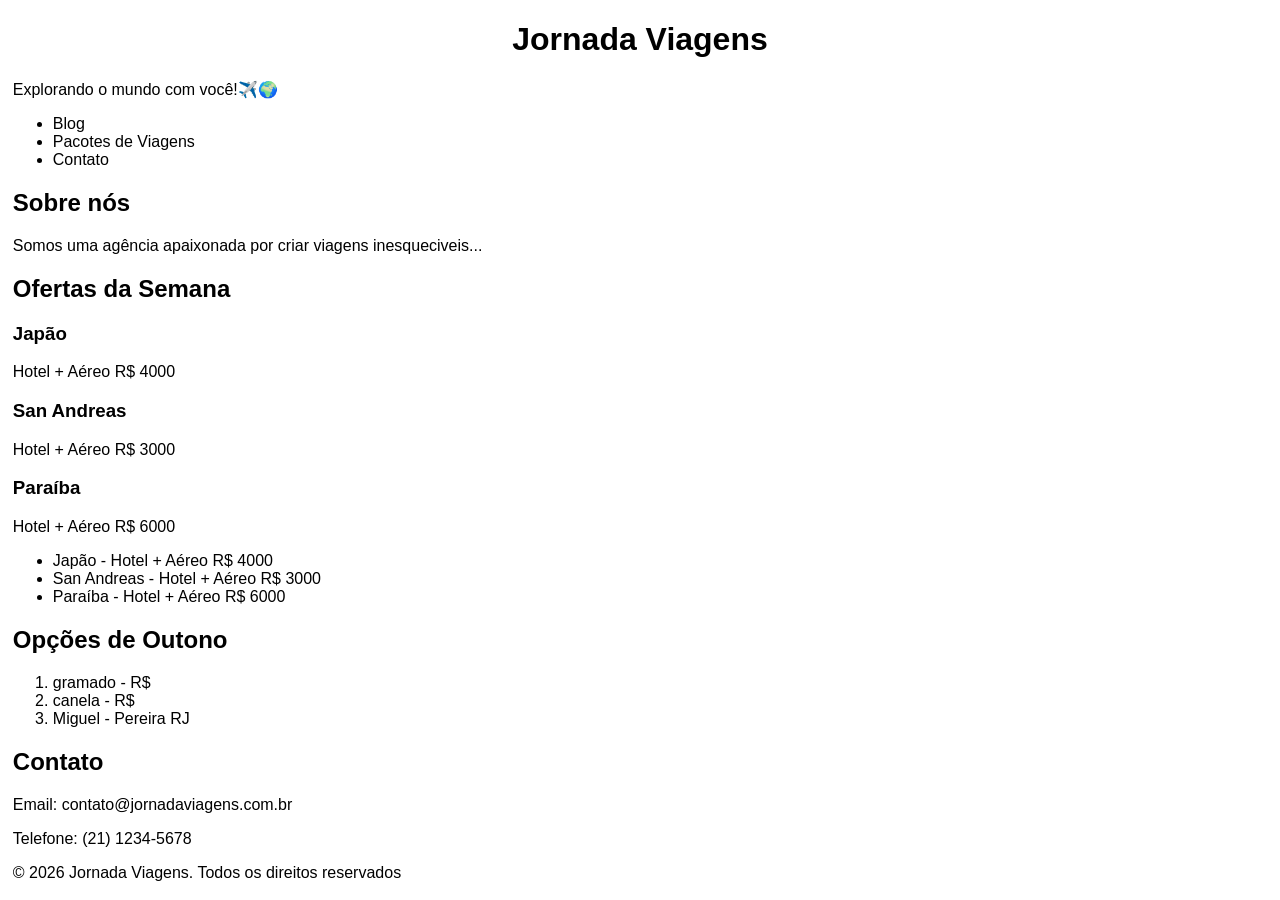
==== index.html @ 74672067 "Nova pasta" ====
<!DOCTYPE html>
<html lang="pt-BR">
<head>
    <meta charset="UTF-8">
    <meta name="viewport" content="width=device-width, initial-scale=1.0">
    <title>Jornada Viagens</title>
    <link rel="stylesheet" href="css/style.css">
</head>
<body>
    <header>
        <h1>Jornada Viagens</h1>
        <p>Explorando o mundo com você!✈️🌍</p>
    </header>
    <nav>
        <ul>
            <li>Blog</li>
            <li>Pacotes de Viagens</li>
            <li>Contato</li>
        </ul>
    </nav>
    <main> <!-- area principal da página -->
        <section id="sobre">
            <h2>Sobre nós</h2>
            <p>
                Somos uma agência apaixonada por criar viagens inesqueciveis... 
            </p>
        </section>
        <section id="pacotes">
            <h2>Ofertas da Semana</h2>
            <article id=japao>
                <h3>Japão</h3>
                <p>Hotel + Aéreo R$ 4000</p>
            </article>
            <article id="sanandreas">
                <h3>San Andreas</h3>
                <p>Hotel + Aéreo R$ 3000</p>
            </article>
            <article id="paraiba">
                <h3>Paraíba</h3>
                <p>Hotel + Aéreo R$ 6000</p>
            </article>
            <ul type="disk"> <!--square / circle / disk(padrão)-->
                <li>Japão - Hotel + Aéreo R$ 4000</li>
                <li>San Andreas - Hotel + Aéreo R$ 3000</li>
                <li>Paraíba - Hotel + Aéreo R$ 6000</li>
            </ul>
            <h2>Opções de Outono</h2>
            <!-- lista ordenada ou lista numerada -->
            <ol> <!-- a, A, 1, i, I -->
                <li>gramado - R$</li>
                <li>canela - R$</li>
                <li>Miguel - Pereira RJ</li>
            </ol>
        </section>
        <section id="contato">
            <h2>Contato</h2>
            <p>Email: contato@jornadaviagens.com.br</p>
            <p>Telefone: (21) 1234-5678</p>
        </section>

    </main>
    <footer> <!-- Rodapé da página -->
        <p>&copy; 2026 Jornada Viagens. Todos os direitos reservados</p>
    </footer>

</body>

</html>
---- css/style.css ----
body {
    font-family: Arial, sans-serif;
    margin: 1%;
    background-color: #FFF;
}
h1 {
    text-align:center;
}
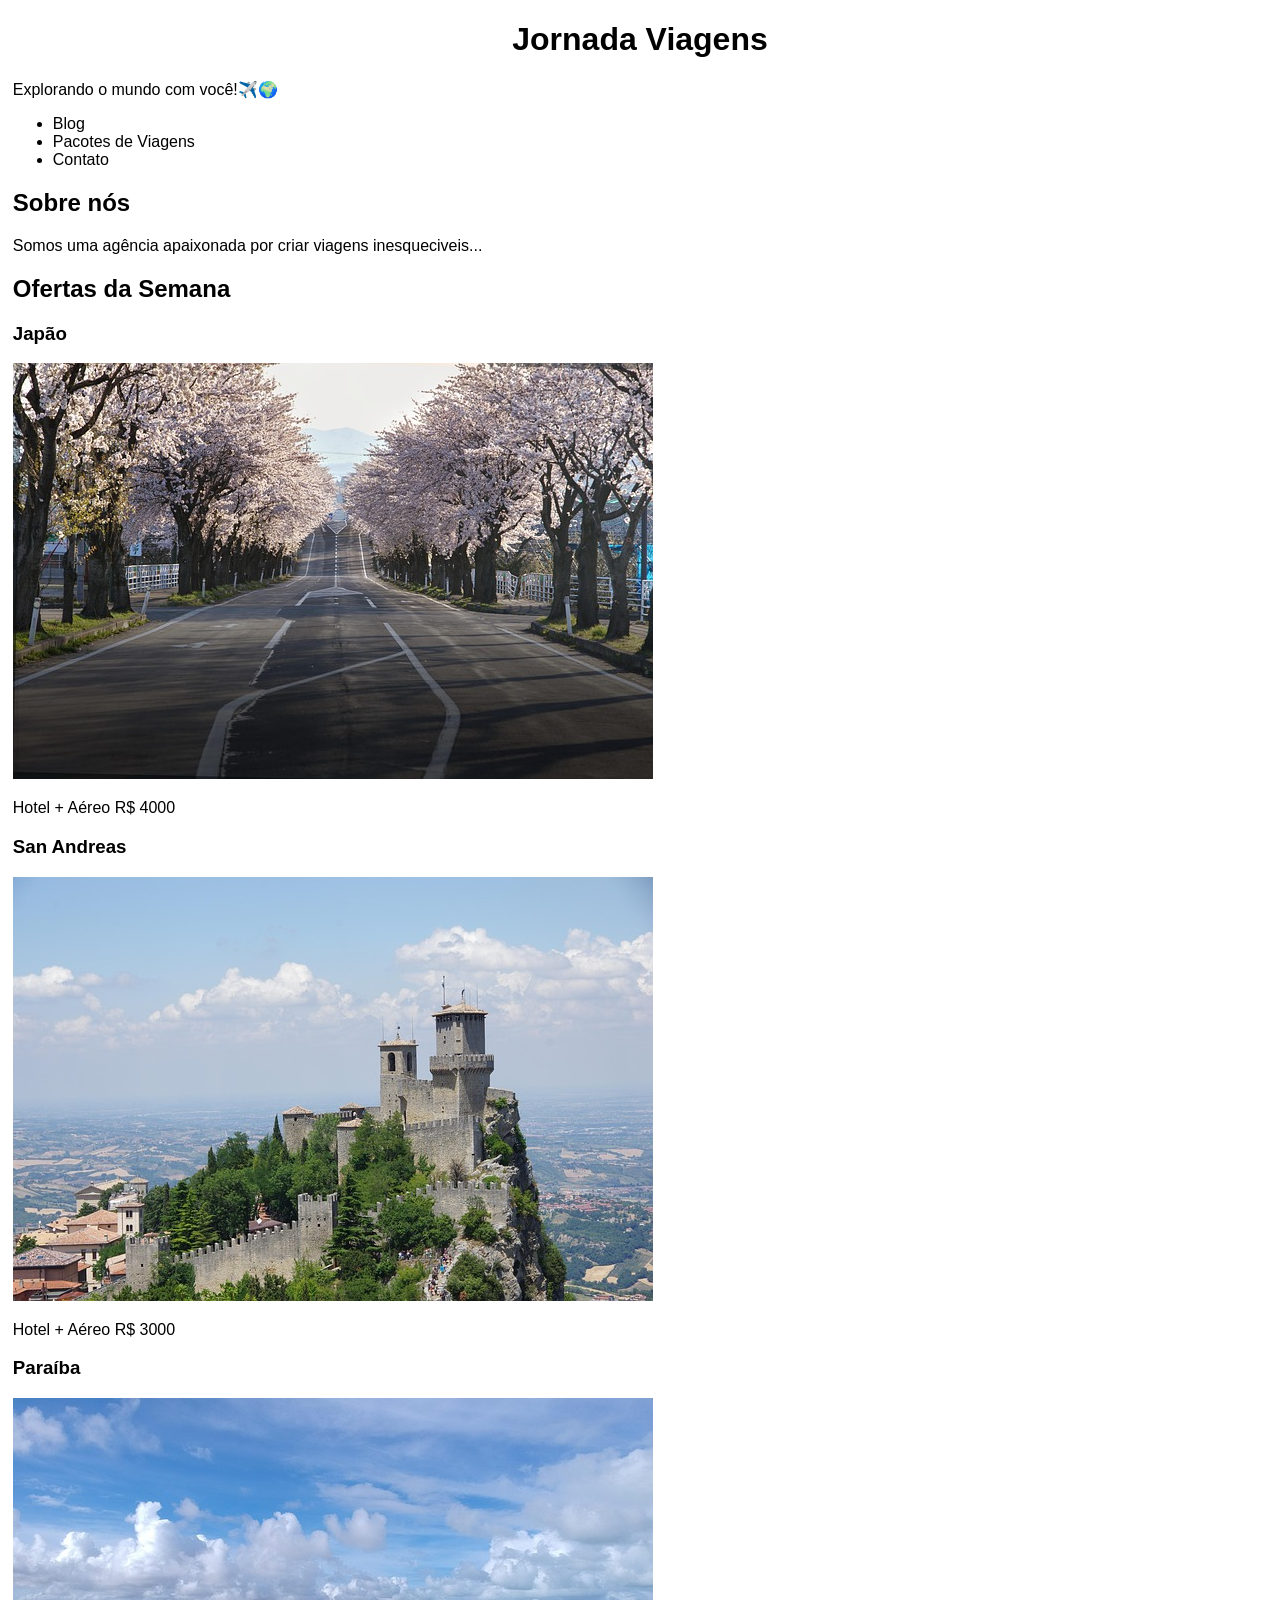
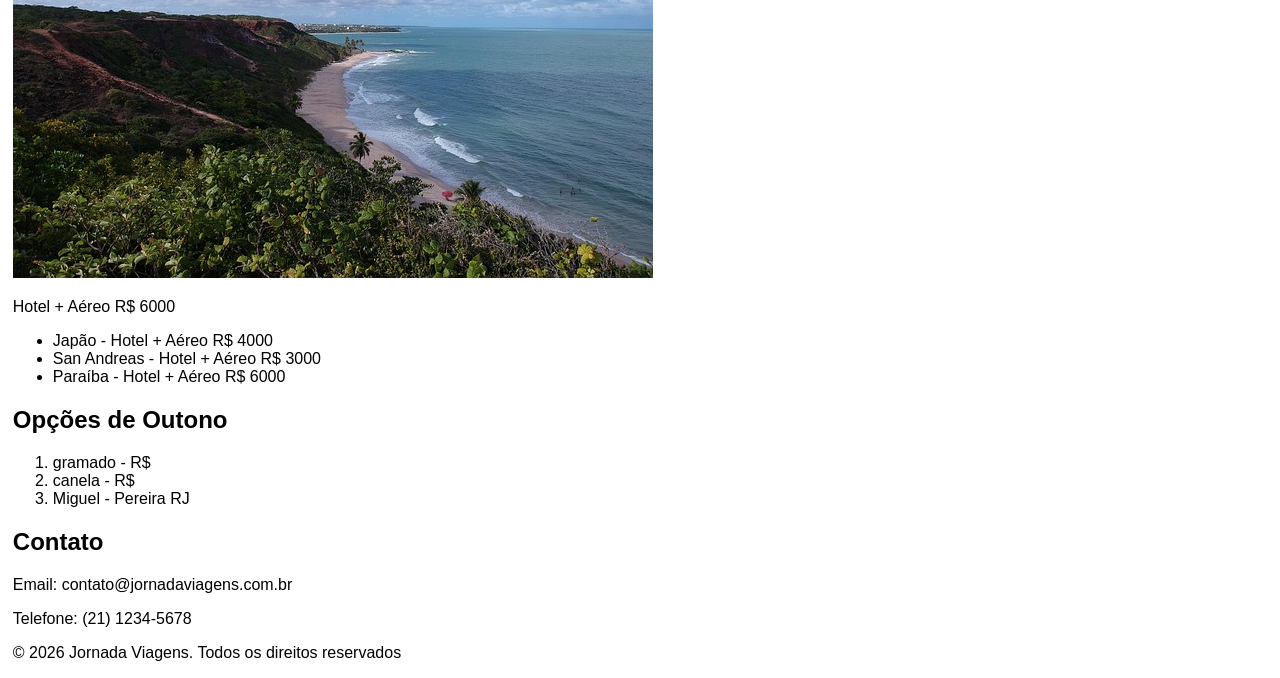
==== commit 9b5b996c: "Atualização" ====
--- a/index.html
+++ b/index.html
@@ -29,14 +29,17 @@
             <h2>Ofertas da Semana</h2>
             <article id=japao>
                 <h3>Japão</h3>
+                <img src="img/japao.jpg" alt="">
                 <p>Hotel + Aéreo R$ 4000</p>
             </article>
             <article id="sanandreas">
                 <h3>San Andreas</h3>
+                <img src="img/san-andreas.jpg" alt="">
                 <p>Hotel + Aéreo R$ 3000</p>
             </article>
             <article id="paraiba">
                 <h3>Paraíba</h3>
+                <img src="img/paraiba.jpg" alt="">
                 <p>Hotel + Aéreo R$ 6000</p>
             </article>
             <ul type="disk"> <!--square / circle / disk(padrão)-->
